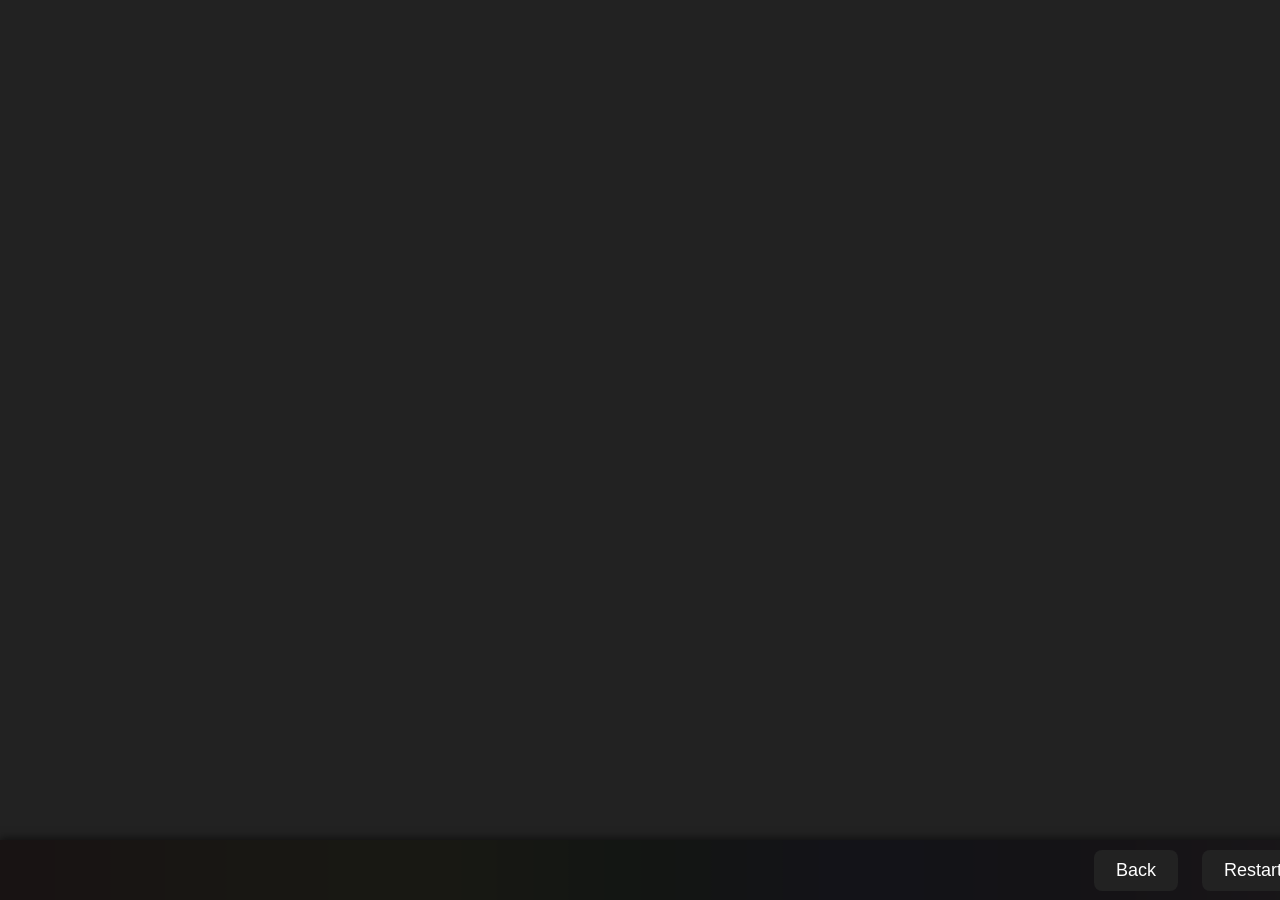
==== 1.html @ 5eb13a8b "Rename PokemonEmerald.html to 1.html" ====
<!DOCTYPE html>
<html lang="en">
<head>
<title>Pomemon Emerald</title>
<style>
    body {
        margin: 0;
        padding: 0;
        background: #111;
        position: relative;
        min-height: 100vh;
        box-sizing: border-box;
    }
    .game-embed {
        display: block;
        width: 100vw;
        height: calc(100vh - 60px);
        border: none;
        background: #222;
    }
    .taskbar {
        position: fixed;
        left: 0;
        bottom: 0;
        width: 100vw;
        height: 60px;
        background: rgba(20,20,20,0.98);
        display: flex;
        justify-content: flex-end;
        align-items: center;
        gap: 16px;
        box-shadow: 0 -2px 8px #0008;
        z-index: 100;
        padding: 0 24px;
    }
    .taskbar button {
        background: #222;
        color: #fff;
        border: none;
        border-radius: 8px;
        padding: 10px 22px;
        font-size: 18px;
        cursor: pointer;
        margin-left: 8px;
        transition: background 0.2s;
    }
    .taskbar button:hover {
        background: #444;
    }
</style>
</head>
<body>
    <embed id="gameEmbed" class="game-embed" src="https://definitelynotblocked.vercel.app/games/pokemonemerald/index.html"></embed>
    <div class="taskbar">
            <button onclick="window.location.href='../select.html'">Back</button>
            <button onclick="window.location.reload()">Restart</button>
        </div>
    <style>
        body {
            background-image: linear-gradient(to left, violet, indigo, blue, green, yellow, orange, red);
        }
    </style>
    <script>
        window.addEventListener('beforeunload', (event) => {
            event.preventDefault();
            event.returnValue = '';
        });
    </script>
    <script>
      document.addEventListener("DOMContentLoaded", function() {
        const favicon = document.querySelector("link[rel='icon']") || document.createElement("link");
        favicon.rel = "icon";
        document.head.appendChild(favicon);

        const storedPreset = localStorage.getItem("selectedTabPreset") || "default";

        switch (storedPreset) {
          case "google":
            document.title = "Google";
            favicon.href = "https://www.google.com/favicon.ico";
            break;
          case "classroom":
            document.title = "Google Classroom";
            favicon.href = "https://www.gstatic.com/classroom/logo_square_rounded.svg";
            break;
          case "vocabulary":
            document.title = "Vocabulary.com";
            favicon.href = "https://www.vocabulary.com/favicon.ico";
            break;
          default:
            document.title = "ZenithHub";
            favicon.href = "favicon.ico";
        }
      });
    </script>
</body>
</html>
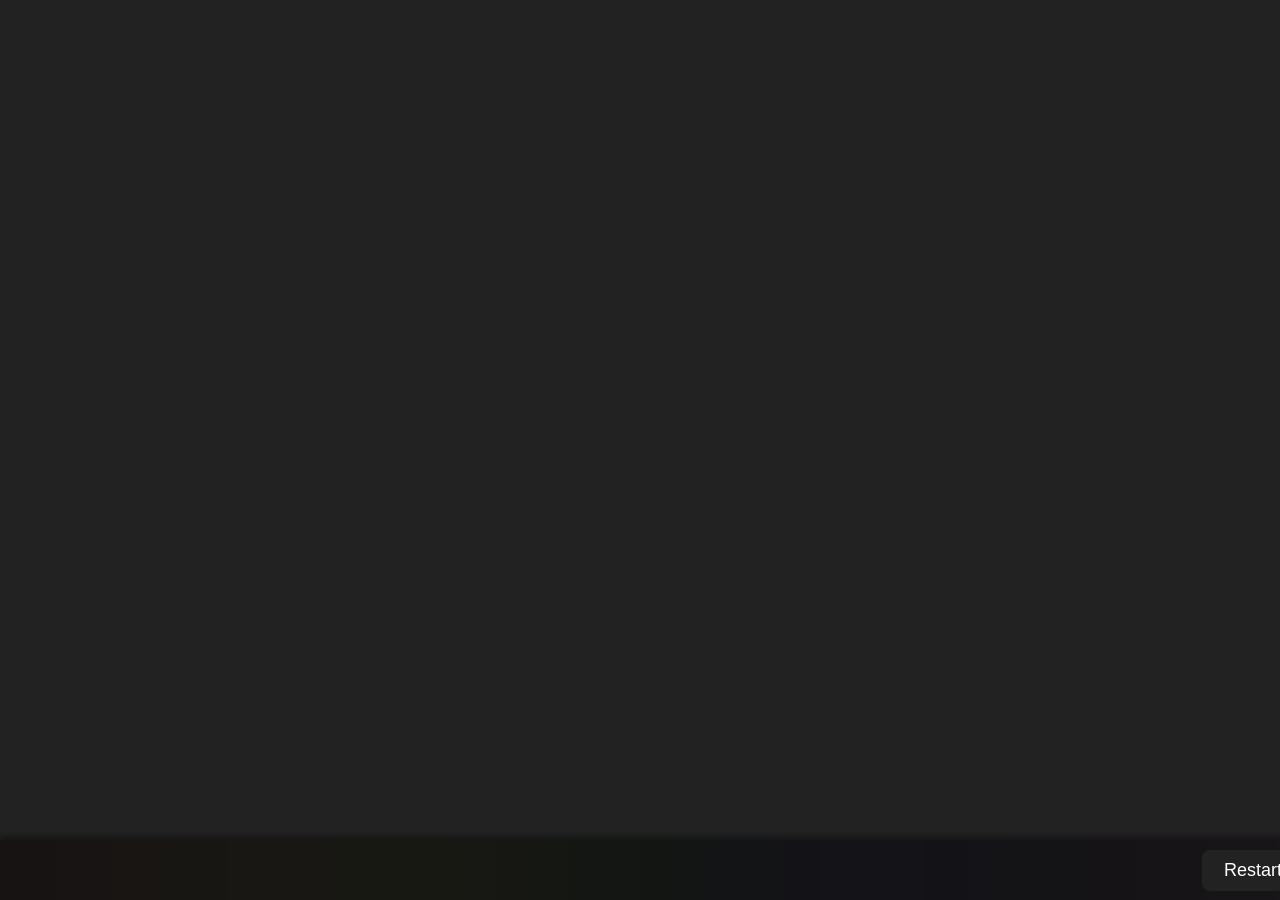
==== commit a7eb3e1d: "Update 1.html" ====
--- a/1.html
+++ b/1.html
@@ -52,7 +52,6 @@
 <body>
     <embed id="gameEmbed" class="game-embed" src="https://definitelynotblocked.vercel.app/games/pokemonemerald/index.html"></embed>
     <div class="taskbar">
-            <button onclick="window.location.href='../select.html'">Back</button>
             <button onclick="window.location.reload()">Restart</button>
         </div>
     <style>
